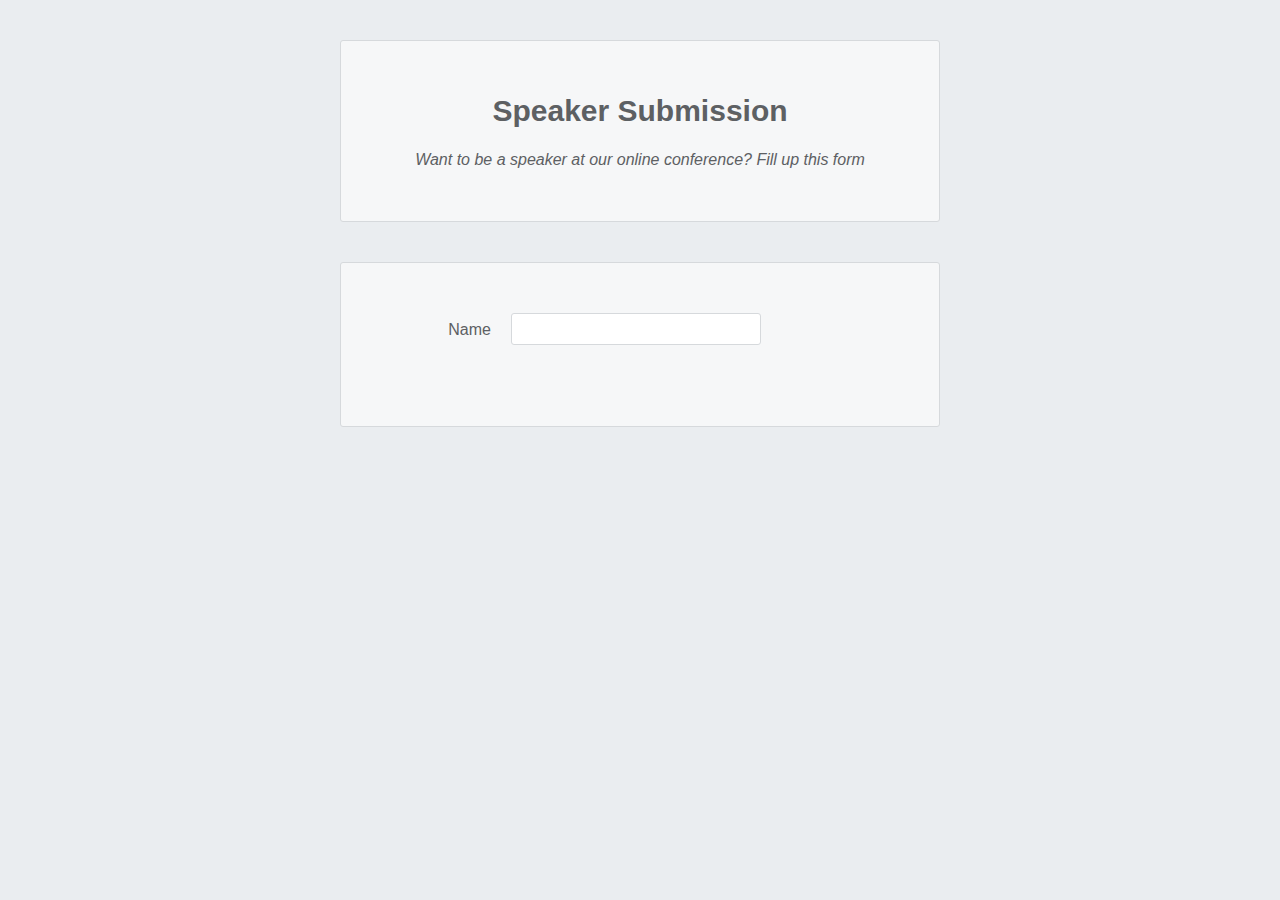
==== speaker-submission.html @ 719ac8ba "first commit" ====
<!DOCTYPE html>
<html lang="en">
<head>
    <meta charset="UTF-8">
    <meta name="viewport" content="width=device-width, initial-scale=1.0">
    <title>Be our Speaker</title>
    <link rel="stylesheet" href="style.css"/>
</head>
<body>
    <header class="speaker-form-header">
        <h1>
            Speaker Submission
        </h1>
        
        <p>
            <em>
                Want to be a speaker at our online conference? Fill up this form
            </em>
        </p>
    </header>
    <form actions="" methods="" class="speaker-form">
        <div class="form-row">
            <label form="full-name">Name</label>
            <input id="full-name" name="full-name" type="text" />
        </div>
   </form>   
</body>
</html>
---- style.css ----
* {
    margin: 0;
    padding: 0;
    box-sizing: border-box;
}

body {
    color: #5D6063;
    background-color: #EAEDF0;
    font-family: "Helvetica", "Arial", sans-serif;
    font-size: 16px;
    line-height: 1.3;

    display: flex;
    flex-direction: column;
    align-items: center;
}

.speaker-form-header {
    text-align: center;
    background-color: #F6F7F8;
    border: 1px solid #D6D9DC;
    border-radius: 3px;

    width: 80%;
    margin: 40px 0;
    padding: 50px;
}

.speaker-form-header h1 {
    font-size: 30px;
    margin-bottom: 20px;
}

.speaker-form {
    background-color: #F6F7F8;
    border: 1px solid #D6D9DC;
    border-radius: 3px;

    width: 80%;
    padding: 50px;
    margin: 0 0 40px 0;
}

.form-row {
    margin-bottom: 40px;
    display: flex;
    justify-content: flex-start;
    flex-direction: column;
    flex-wrap: wrap;
}

.form-row input[type="text"] {
    background-color: #FFFFFF;
    border: 1px solid #D6D9DC;
    border-radius: 3px;
    width: 100%;
    padding: 7px;
    font-size: 14px;
}

.form-row label {
    margin-bottom: 15px;
}

@media only screen and (min-width: 700px) {
    .speaker-form-header,
    .speaker-form {
        width: 600px;
    }
}

.form-row {
    flex-direction: row;
    align-items: flex-start;
    margin-bottom: 20px;
}

.form-row input[type="text"] {
    width: 250px;
    height: initial;
}

.form-row label {
    text-align: right;
    width: 120px;
    margin-top: 7px;
    padding-right: 20px;
}
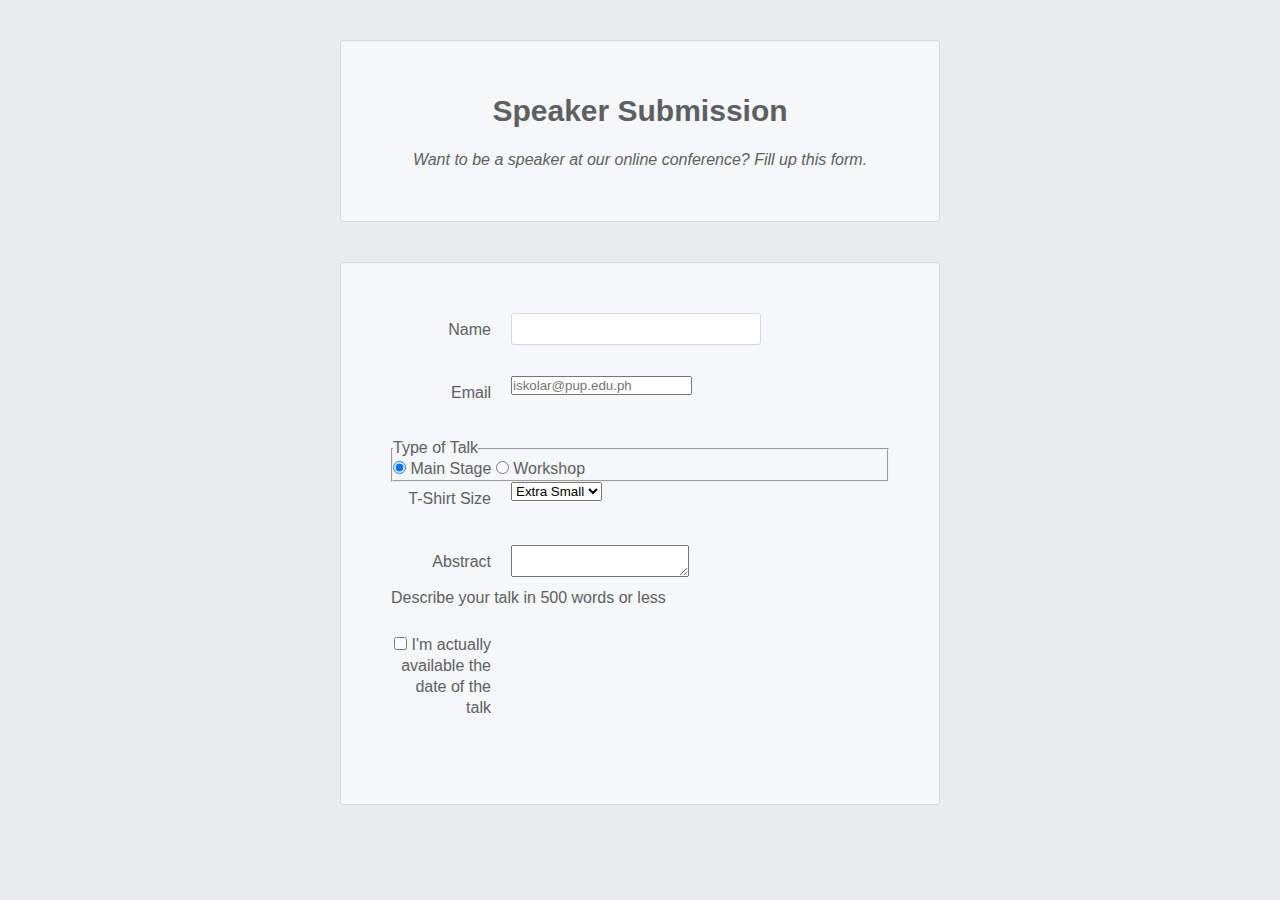
==== commit aacea1b1: "Update speaker-submission.html" ====
--- a/speaker-submission.html
+++ b/speaker-submission.html
@@ -1,28 +1,72 @@
 <!DOCTYPE html>
 <html lang="en">
-<head>
+  <head>
     <meta charset="UTF-8">
     <meta name="viewport" content="width=device-width, initial-scale=1.0">
     <title>Be our Speaker</title>
     <link rel="stylesheet" href="style.css"/>
-</head>
-<body>
+  </head>
+  <body>
     <header class="speaker-form-header">
-        <h1>
-            Speaker Submission
-        </h1>
-        
-        <p>
-            <em>
-                Want to be a speaker at our online conference? Fill up this form
-            </em>
-        </p>
+      <h1>Speaker Submission</h1>
+      <p><em>Want to be a speaker at our online conference? Fill up this form.</em></p>
     </header>
-    <form actions="" methods="" class="speaker-form">
+     
+    <form action="" method="get" class="speaker-form">
         <div class="form-row">
-            <label form="full-name">Name</label>
+            <label for="full-name">Name</label>
             <input id="full-name" name="full-name" type="text" />
         </div>
+
+        <div class="form-row">
+            <label for="email">Email</label>
+            <input id="email" 
+                    name="email" 
+                    type="email" 
+                    placeholder="iskolar@pup.edu.ph" />
+        </div>
+
+        <fieldset class="legacy-form-row">
+            <legend>Type of Talk</legend>
+            <input id="talk-type-1"
+                    name="talk-type"
+                    type="radio"
+                    value="main-stage"
+                    checked />
+            <label for="talk-type-1" class="radio-label">Main Stage</label>
+            <input id="talk-type-2"
+                    name="talk-type"
+                    type="radio"
+                    value="workshop"/>
+            <label for="talk-type-2" class="radio-label">Workshop</label>
+        </fieldset>
+
+        <div class="form-row">
+            <label for="t-shirt">T-Shirt Size</label>
+            <select id="t-shirt" name="t-shirt">
+                <option value="xs">Extra Small</option>
+                <option value="s">Small</option>
+                <option value="m">Medium</option>
+                <option value="l">Large</option>
+            </select>
+        </div>
+
+        <div class="form-row">
+            <label for="abstract">Abstract</label>
+            <textarea id="abstract" name="abstract"></textarea>
+            <div class="instructions">Describe your talk in 500 words or less</div>
+        </div>
+
+        <div class="form-row">
+            <label class="checkbox-label" for="available">
+            <input id="available"
+                name="available"
+                type="checkbox"
+                value="is-available"/>
+            <span>I'm actually available the date of the talk</span>
+            </label>
+        </div>
+
    </form>   
 </body>
-</html>+</html>
